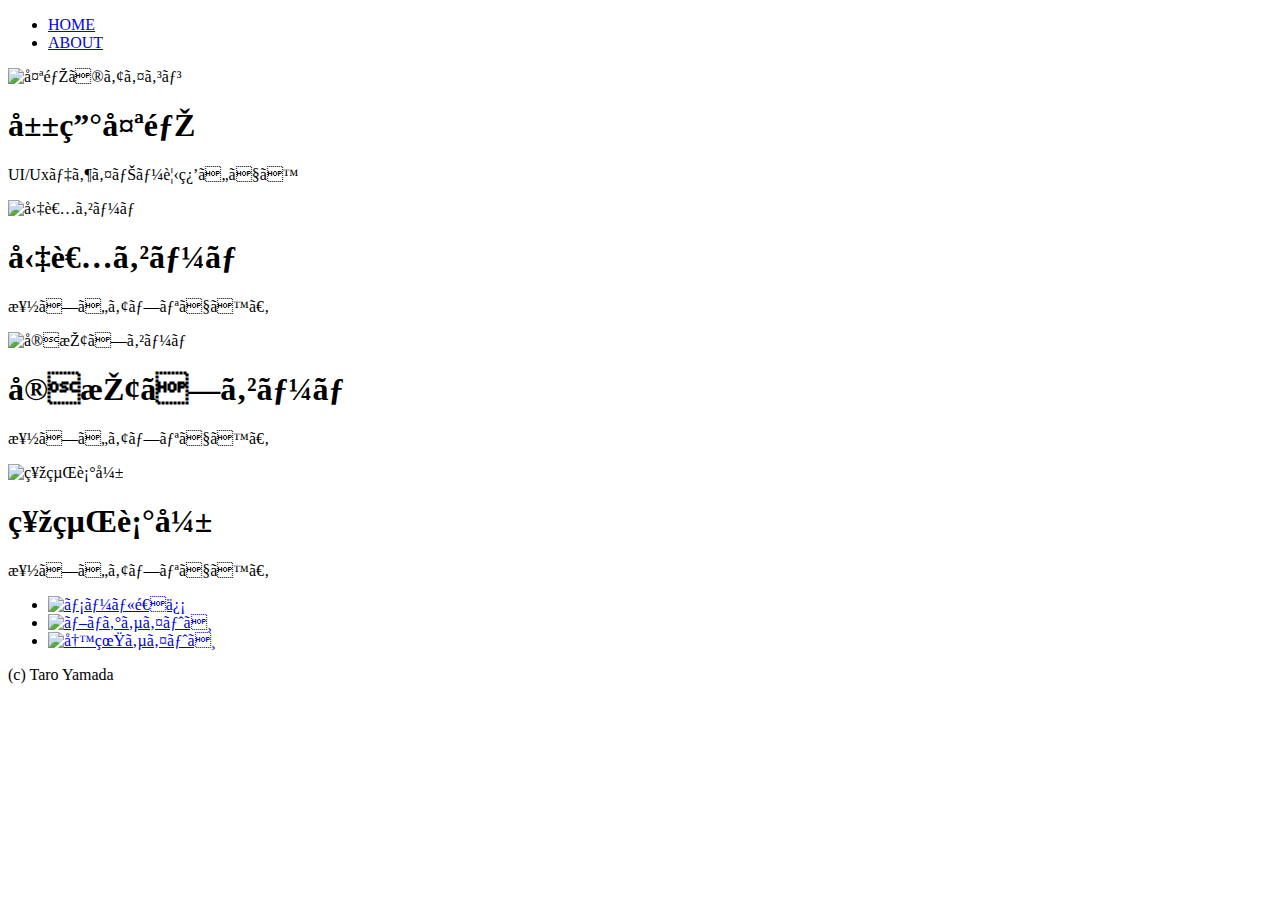
==== index.html @ 8773e35d "Create index.html" ====
<!DOCTYPE html>
<html>
    <head>
        <meta charset="utf=8">
        <title>太郎のポートフォリオサイト</title>
        <link rel="icon" href="img/favicon.ico">
        <meta name="description" content="太郎のポートフォリオ">
        <link rel="stylesheet" href="css/style.css">

    </head>
<body>
  <header>
    <nav>
      <ul>
        <li class="royalblue"><a href="index.html">
          HOME</a></li>
        <li><a href="about.html">ABOUT</a></li>
      </ul>
    </nav>
  </header>

  <section>
    <img  class="icon" src="img/taro.png" alt="太郎のアイコン"whdth="140" height="140">
    <h1>山田太郎</h1>
    <p>UI/Uxデザイナー見習いです</p>
    <div class="works">
      <section>
        <img src="img/work1.png" alt="勇者ゲーム" width="400" height="260">
        <h1>勇者ゲーム</h1>
        <p>楽しいアプリです。</p>
      </section>

      <section>
        <img src="img/work2.png" alt="宝探しゲーム" width="400" height="260">
        <h1>宝探しゲーム</h1>
        <p>楽しいアプリです。</p>
      </section>

      <section>
        <img src="img/work3.png" alt="神経衰弱" width="400" height="260">
        <h1>神経衰弱</h1>
        <p class="border">楽しいアプリです。</p>
      </section>
    </div>
    <div class="borde">

    </div>
    <footer>
      <ul>
        <a href="mailto:taguchi@gmail.com" target="_blank">
          <li><img src="img/mail.png" alt="メール送信" width="20" height="20"></a></li>
          <a href="https://dotinstall.com" target="_blank">
            <li><img src="img/blog.png" alt="ブログサイトへ" width="20" height="20"></a></li>
            <a href="https://dotinstall.com" target="_blank">
              <li><img src="img/photos.png" alt="写真サイトへ" width="20" height="20"></a></li>
            </ul>
            <p>(c) Taro Yamada</p>
          </footer>


</body>
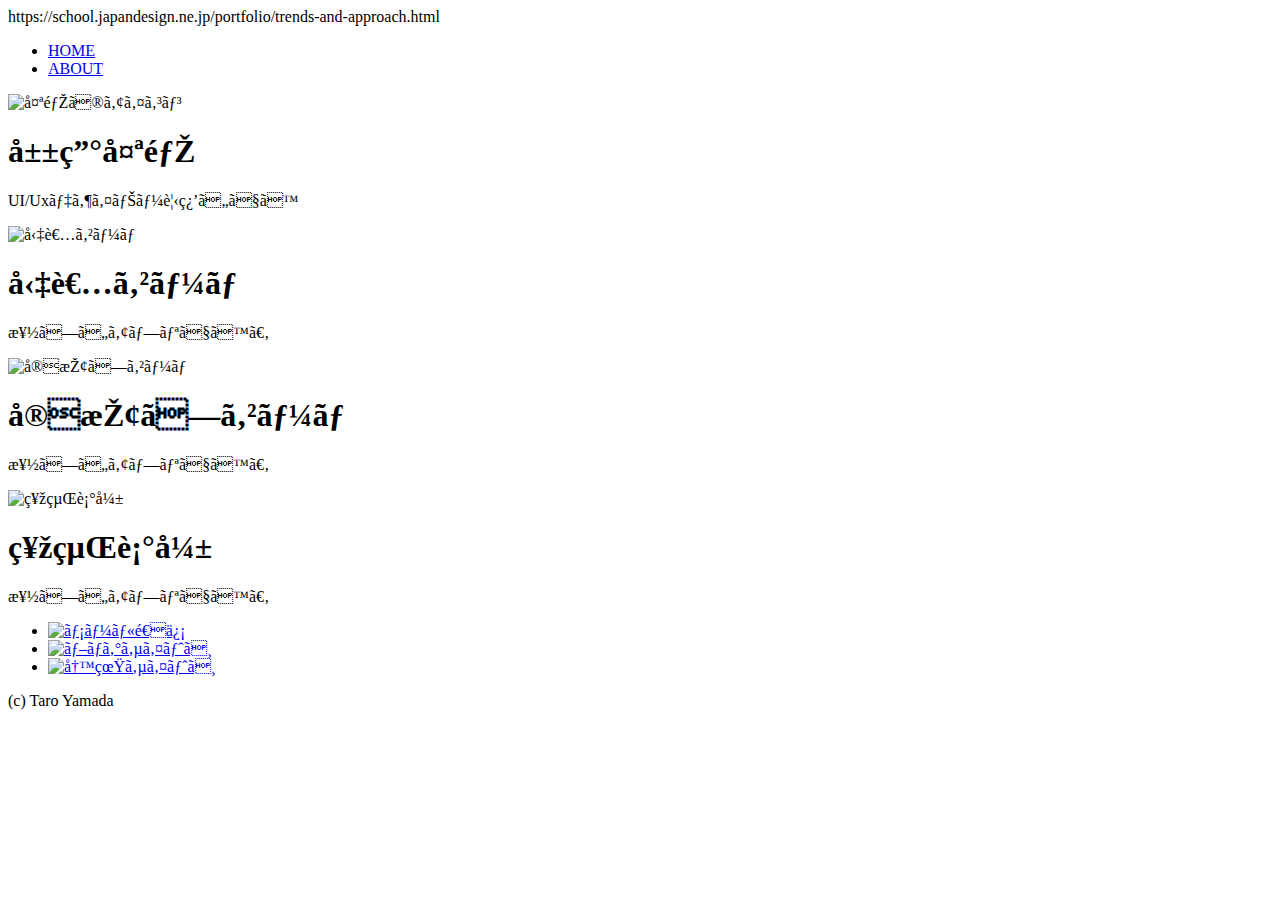
==== commit b89ed61c: "Update index.html" ====
--- a/index.html
+++ b/index.html
@@ -1,6 +1,6 @@
 <!DOCTYPE html>
 <html>
-    <head>
+    <head>https://school.japandesign.ne.jp/portfolio/trends-and-approach.html
         <meta charset="utf=8">
         <title>太郎のポートフォリオサイト</title>
         <link rel="icon" href="img/favicon.ico">
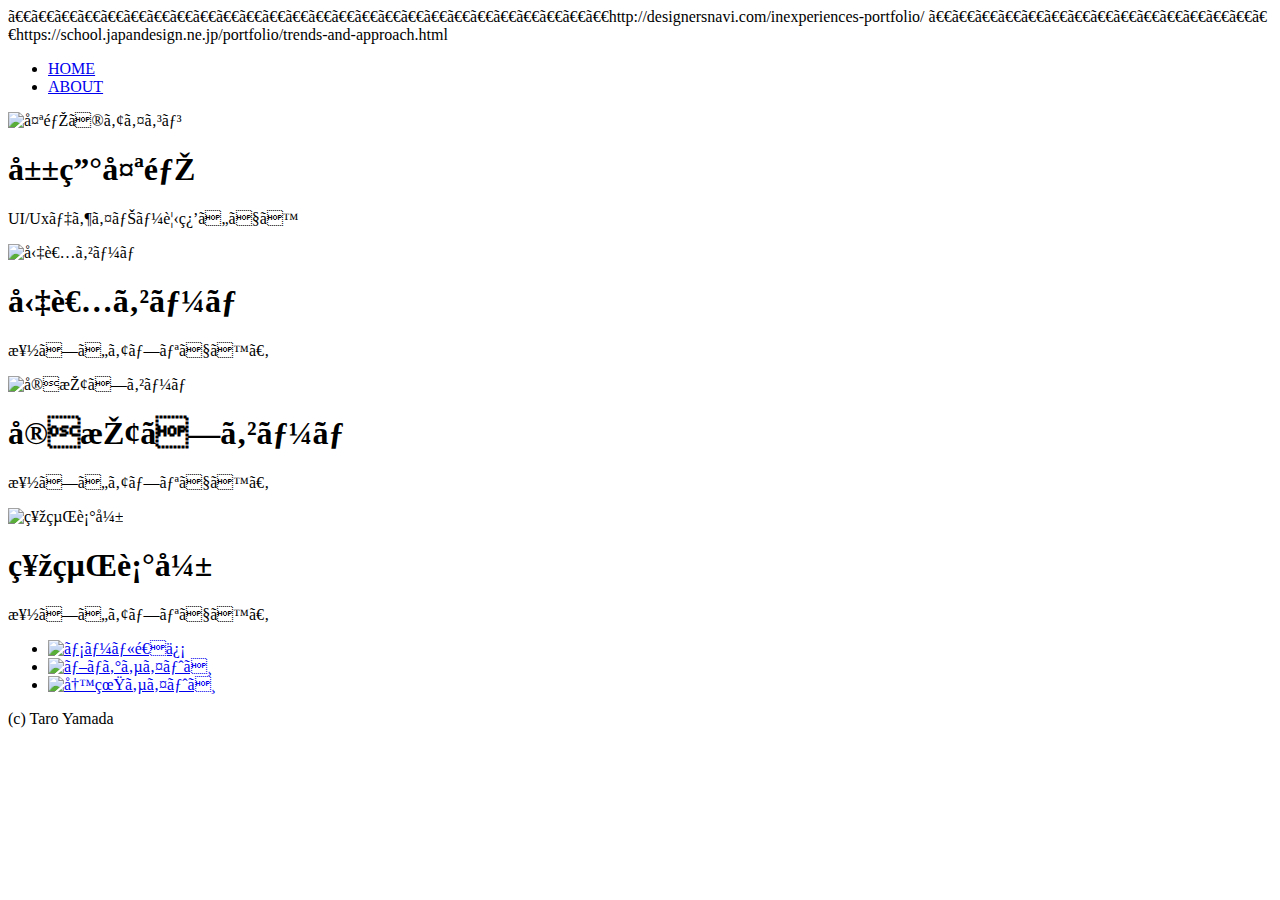
==== commit 1b6d9019: "Update index.html" ====
--- a/index.html
+++ b/index.html
@@ -1,12 +1,13 @@
 <!DOCTYPE html>
 <html>
-    <head>https://school.japandesign.ne.jp/portfolio/trends-and-approach.html
+    <head>
         <meta charset="utf=8">
         <title>太郎のポートフォリオサイト</title>
         <link rel="icon" href="img/favicon.ico">
         <meta name="description" content="太郎のポートフォリオ">
         <link rel="stylesheet" href="css/style.css">
-
+　　　　　　　　　　　　　　　　　　　　　　　　　　http://designersnavi.com/inexperiences-portfolio/
+                    　　　　　　　　　　　　　　　https://school.japandesign.ne.jp/portfolio/trends-and-approach.html
     </head>
 <body>
   <header>
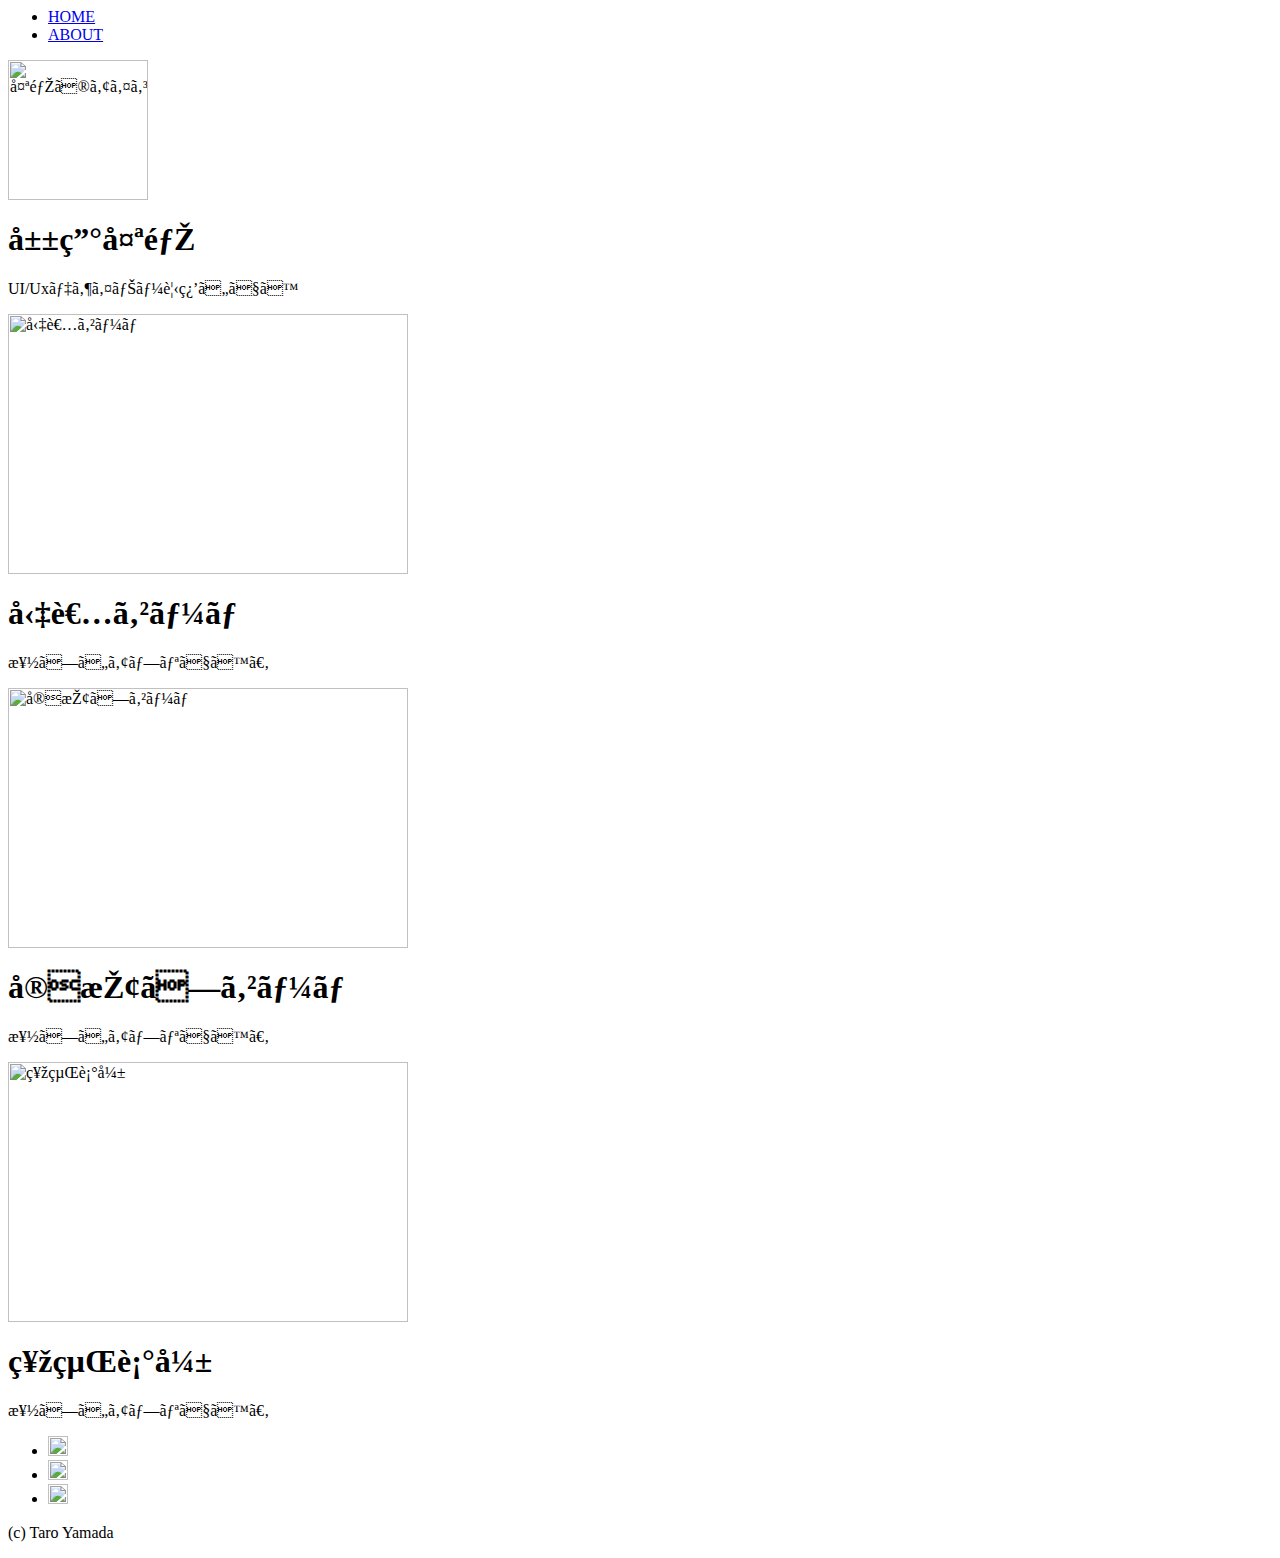
==== commit c82fdf92: "Update index.html" ====
--- a/index.html
+++ b/index.html
@@ -1,4 +1,5 @@
-<!DOCTYPE html>
+
+</s></s></s></s></s></s></s></s><!DOCTYPE html>
 <html>
     <head>
         <meta charset="utf=8">
@@ -6,8 +7,7 @@
         <link rel="icon" href="img/favicon.ico">
         <meta name="description" content="太郎のポートフォリオ">
         <link rel="stylesheet" href="css/style.css">
-　　　　　　　　　　　　　　　　　　　　　　　　　　http://designersnavi.com/inexperiences-portfolio/
-                    　　　　　　　　　　　　　　　https://school.japandesign.ne.jp/portfolio/trends-and-approach.html
+
     </head>
 <body>
   <header>
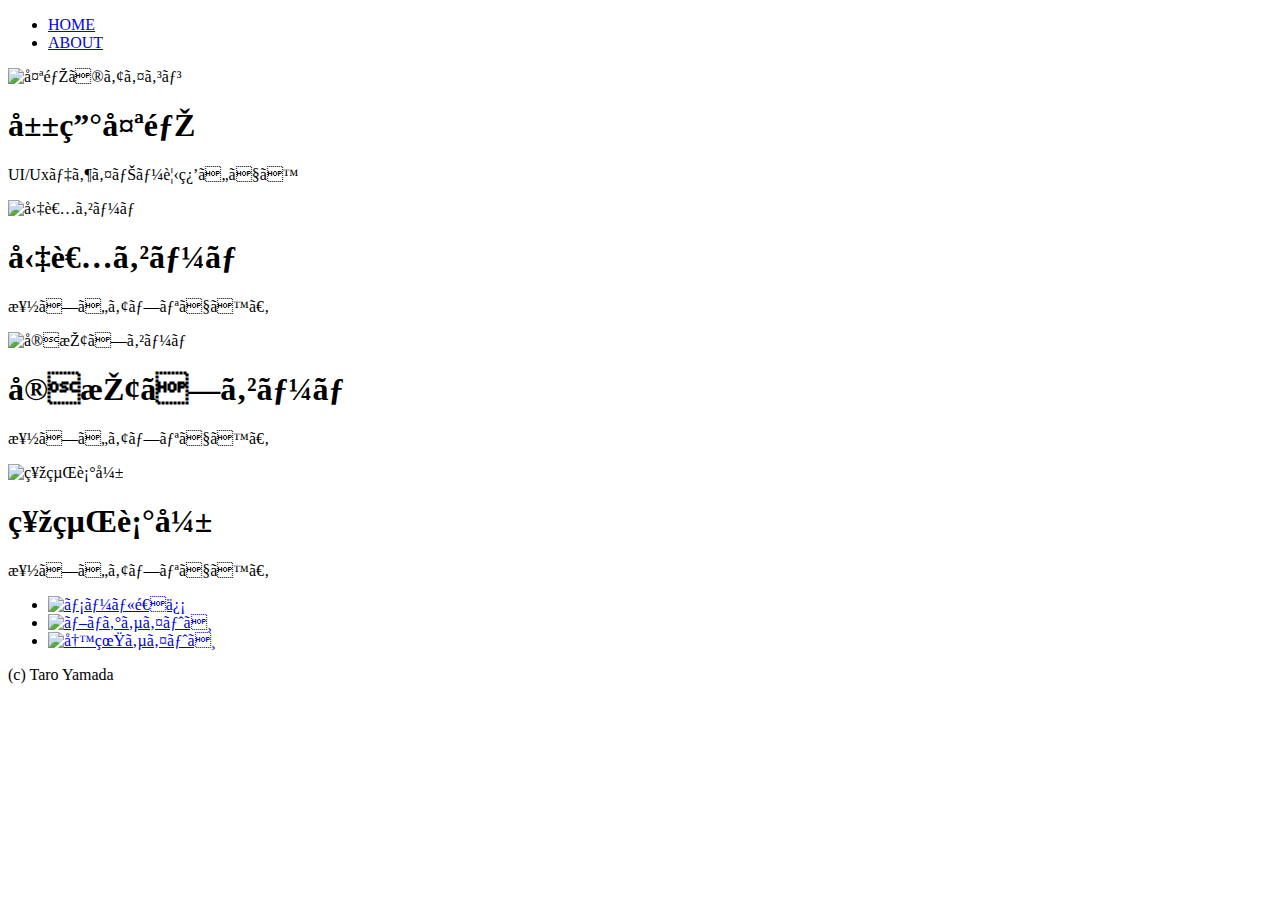
==== commit 74db709c: "Update index.html" ====
--- a/index.html
+++ b/index.html
@@ -1,5 +1,4 @@
-
-</s></s></s></s></s></s></s></s><!DOCTYPE html>
+<!DOCTYPE html>
 <html>
     <head>
         <meta charset="utf=8">
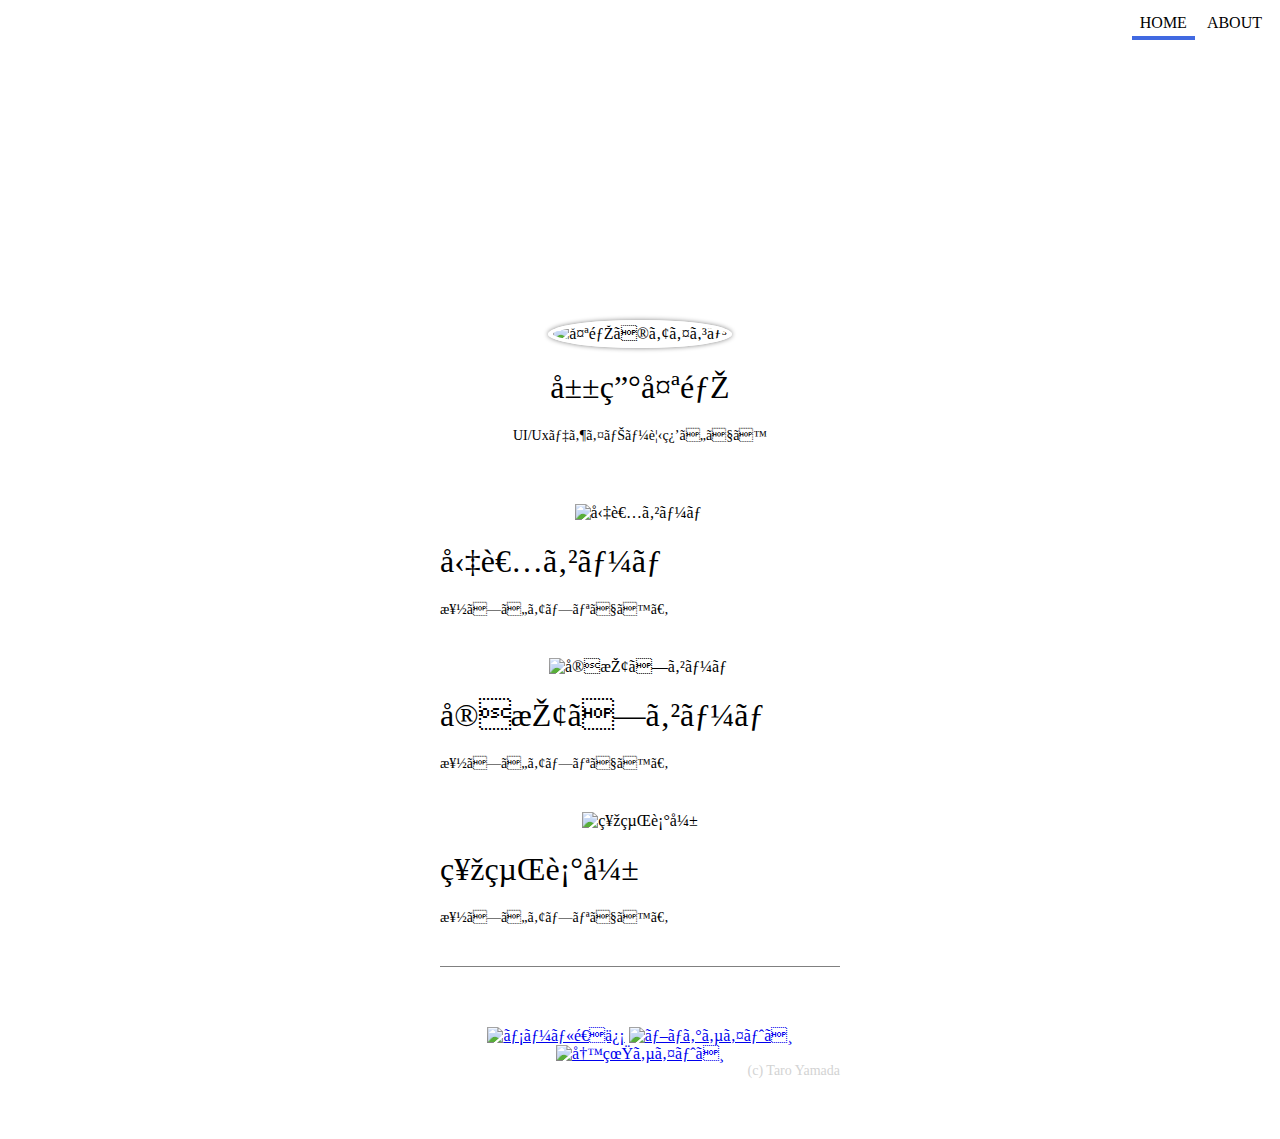
==== commit 81f5efc8: "Update index.html" ====
--- a/index.html
+++ b/index.html
@@ -5,7 +5,7 @@
         <title>太郎のポートフォリオサイト</title>
         <link rel="icon" href="img/favicon.ico">
         <meta name="description" content="太郎のポートフォリオ">
-        <link rel="stylesheet" href="css/style.css">
+        <link rel="stylesheet" href="style.css">
 
     </head>
 <body>
--- a/style.css
+++ b/style.css
@@ -0,0 +1,104 @@
+ body{
+   color: 333
+   font-family:Verdana,sans-serif;
+   margin: 0
+}
+
+header{
+  background: ;
+  text-align:right;
+  padding: 10px;
+  height:240px;
+  background-size:cover;
+  background-position: 50% 50%;
+  background-image: url(file:///C:/Users/tked0.DESKTOP-CBGEA7P/OneDrive/%E3%83%87%E3%82%B9%E3%82%AF%E3%83%88%E3%83%83%E3%83%97/header.png);
+  margin-bottom: 60px;
+}
+.royalblue{
+  border-bottom: 4px solid royalblue;
+}
+header ul{
+  margin:0
+  list-style-type:none;
+  padding-left: 0;
+  margin:0;
+
+}
+header li{
+  display:inline-block;
+  padding:4px 8px;
+  font-size: 12px:
+}
+header  a{
+  text-decoration: none;
+  color:inherit;
+}
+header a:hover{
+  color: royalblue;
+}
+section{
+  text-align: center;
+}
+section h1{
+  font-weight:normal;
+}
+section p{
+  margin-top: 0;
+  font-size: 14px;
+}
+section h1{
+  margin-bottom: 8px:
+}
+.icon{
+  border-radius: 50%;
+  border:5px solid white;
+  box-shadow: 0px 0px 5px gray;
+}
+.works{
+  width: 400px;
+  margin-left: auto;
+  margin-right:auto;
+  margin:60px auto;
+  border-bottom:1px solid gray;
+}
+.works h1,
+.works p
+{
+  text-align: left;
+}
+.works > section{
+  margin-bottom:40px;
+}
+footer{
+  width:400px;
+  margin:0 auto 60px;
+
+}
+footer ul{
+  margin:0
+  list-style-type:none;
+  padding-left: 0;
+  margin:0;
+float:left;
+}
+footer li{
+  display:inline-block;
+
+}
+footer li > a:hover{
+  opacity:0.6;
+}
+footer p{
+  color :lightgray;
+  font-size: 14px;
+  text-align: right;
+
+}
+.about{
+  width: 400px;
+  margin:0 auto 60px;
+}
+.about p{
+  text-align: left;
+}
+
